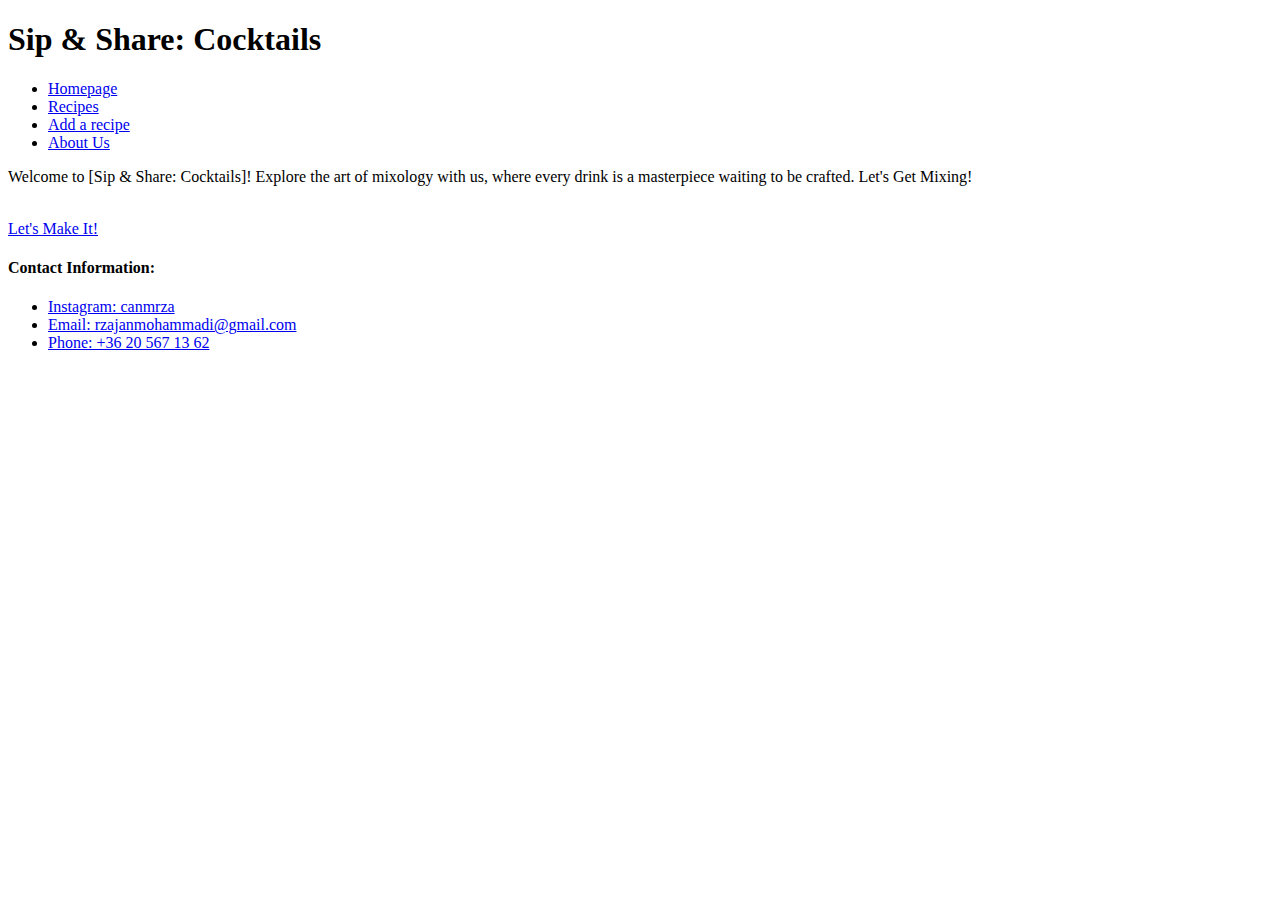
==== index.html @ 2dca1da7 "Update index.html" ====
<!DOCTYPE html>
<html lang="en">
  <head>
    <meta charset="UTF-8" />
    <meta name="viewport" content="width=device-width, initial-scale=1.0" />
    <title>Sip & Share: Cocktails</title>
    <link rel="stylesheet" href="style.css" />
  </head>
  <body>
    <div class="container">
      <div class="header-nav">
        <h1>Sip & Share: Cocktails</h1>
        <nav>
          <ul>
            <li><a href="index.html">Homepage</a></li>
            <li><a href="Recipes.html">Recipes</a></li>
            <li><a href="Add_A_Recipe.html">Add a recipe</a></li>
            <li><a href="About_us.html">About Us</a></li>
          </ul>
        </nav>
      </div>

      <main>
        <div class="promo">
          <p>
            Welcome to [Sip & Share: Cocktails]! Explore the art of mixology
            with us, where every drink is a masterpiece waiting to be crafted.
            Let's Get Mixing!
          </p>
          <br />
          <a href="Recipes.html" class="button-link">Let's Make It!</a>
        </div>
      </main>
      <div class="footer">
        <h4>Contact Information:</h4>
        <ul class="contact-list">
          <li>
            <a href="https://www.instagram.com/canmrza/">Instagram: canmrza</a>
          </li>
          <li>
            <a href="mailto:rzajanmohammadi@gmail.com"
              >Email: rzajanmohammadi@gmail.com</a
            >
          </li>
          <li>
            <a href="tel:+36205671362">Phone: +36 20 567 13 62</a>
          </li>
        </ul>
      </div>
    </div>
  </body>
</html>
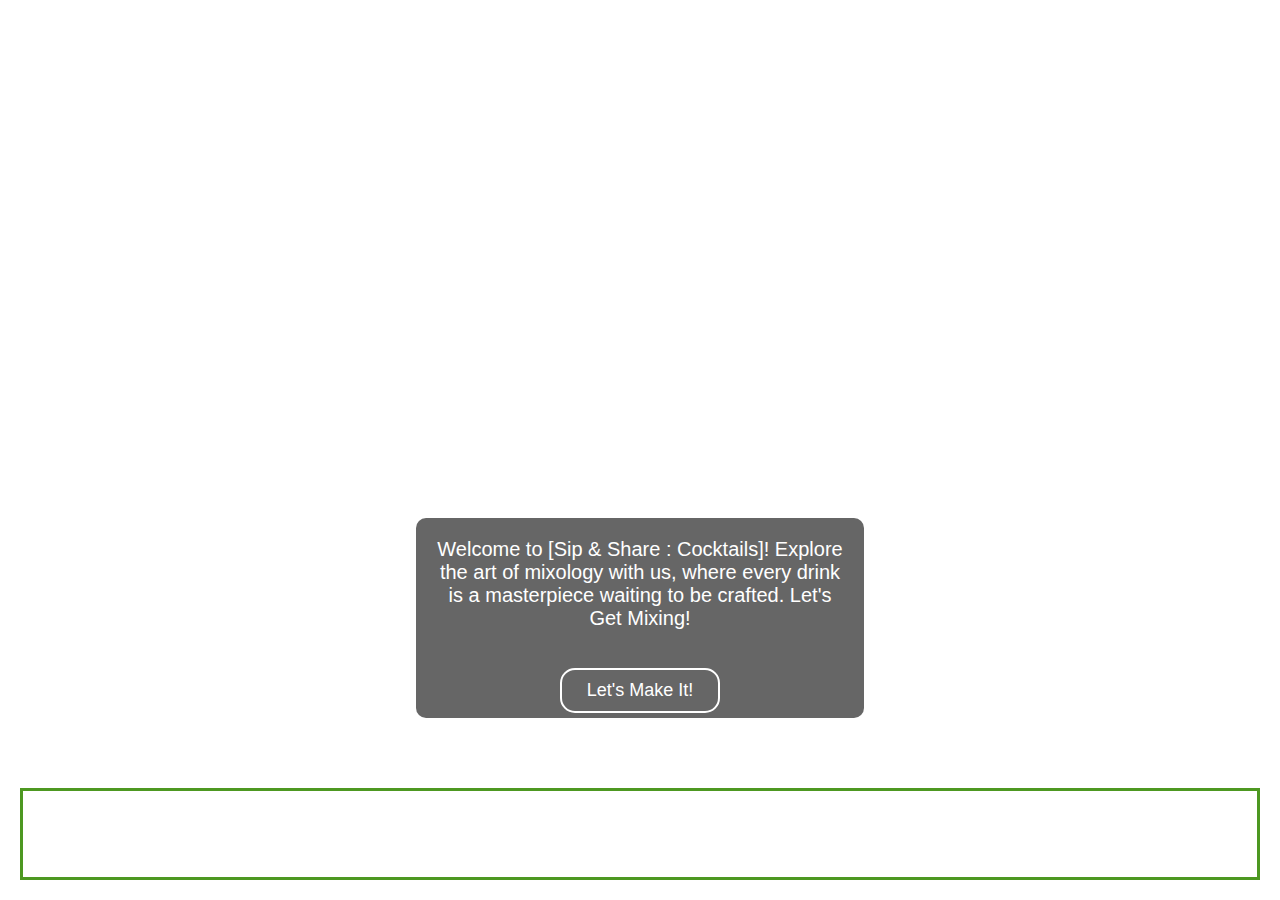
==== commit ae032f2d: "Add files via upload" ====
--- a/index.html
+++ b/index.html
@@ -1,52 +1,52 @@
-<!DOCTYPE html>
-<html lang="en">
-  <head>
-    <meta charset="UTF-8" />
-    <meta name="viewport" content="width=device-width, initial-scale=1.0" />
-    <title>Sip & Share: Cocktails</title>
-    <link rel="stylesheet" href="style.css" />
-  </head>
-  <body>
-    <div class="container">
-      <div class="header-nav">
-        <h1>Sip & Share: Cocktails</h1>
-        <nav>
-          <ul>
-            <li><a href="index.html">Homepage</a></li>
-            <li><a href="Recipes.html">Recipes</a></li>
-            <li><a href="Add_A_Recipe.html">Add a recipe</a></li>
-            <li><a href="About_us.html">About Us</a></li>
-          </ul>
-        </nav>
-      </div>
-
-      <main>
-        <div class="promo">
-          <p>
-            Welcome to [Sip & Share: Cocktails]! Explore the art of mixology
-            with us, where every drink is a masterpiece waiting to be crafted.
-            Let's Get Mixing!
-          </p>
-          <br />
-          <a href="Recipes.html" class="button-link">Let's Make It!</a>
-        </div>
-      </main>
-      <div class="footer">
-        <h4>Contact Information:</h4>
-        <ul class="contact-list">
-          <li>
-            <a href="https://www.instagram.com/canmrza/">Instagram: canmrza</a>
-          </li>
-          <li>
-            <a href="mailto:rzajanmohammadi@gmail.com"
-              >Email: rzajanmohammadi@gmail.com</a
-            >
-          </li>
-          <li>
-            <a href="tel:+36205671362">Phone: +36 20 567 13 62</a>
-          </li>
-        </ul>
-      </div>
-    </div>
-  </body>
-</html>
+<!DOCTYPE html>
+<html lang="en">
+  <head>
+    <meta charset="UTF-8" />
+    <meta name="viewport" content="width=device-width, initial-scale=1.0" />
+    <title>Sip & Share: Cocktails</title>
+    <link rel="stylesheet" href="style.css" />
+  </head>
+  <body>
+    <div class="container">
+      <div class="header-nav">
+        <h1>Sip & Share: Cocktails</h1>
+        <nav>
+          <ul>
+            <li><a href="index.html">Homepage</a></li>
+            <li><a href="Recipes.html">Recipes</a></li>
+            <li><a href="Add_A_Recipe.html">Add a recipe</a></li>
+            <li><a href="About_us.html">About Us</a></li>
+          </ul>
+        </nav>
+      </div>
+
+      <main>
+        <div class="promo">
+          <p>
+            Welcome to [Sip & Share : Cocktails]! Explore the art of mixology
+            with us, where every drink is a masterpiece waiting to be crafted.
+            Let's Get Mixing!
+          </p>
+          <br />
+          <a href="Recipes.html" class="button-link">Let's Make It!</a>
+        </div>
+      </main>
+      <div class="footer">
+        <h4>Contact Information:</h4>
+        <ul class="contact-list">
+          <li>
+            <a href="https://www.instagram.com/canmrza/">Instagram: canmrza</a>
+          </li>
+          <li>
+            <a href="mailto:rzajanmohammadi@gmail.com"
+              >Email: rzajanmohammadi@gmail.com</a
+            >
+          </li>
+          <li>
+            <a href="tel:+36205671362">Phone: +36 20 567 13 62</a>
+          </li>
+        </ul>
+      </div>
+    </div>
+  </body>
+</html>
--- a/style.css
+++ b/style.css
@@ -0,0 +1,241 @@
+* {
+  margin: 0;
+  padding: 0;
+  box-sizing: border-box;
+}
+
+body {
+  font-family: Arial, sans-serif;
+  background-image: url("background.jpg");
+  background-size: cover;
+  background-position: center;
+  color: white;
+}
+
+.container {
+  display: flex;
+  flex-direction: column;
+  min-height: 100vh;
+}
+
+.header-nav {
+  display: flex;
+  justify-content: space-between;
+  align-items: center;
+  padding: 20px;
+}
+
+.header-nav h1 {
+  font-size: 36px;
+  font-weight: bold;
+  margin: 0;
+}
+
+nav ul {
+  display: flex;
+  list-style-type: none;
+  margin: 0;
+  padding: 0;
+}
+
+nav a {
+  color: white;
+  text-decoration: none;
+}
+
+nav ul li {
+  margin-left: 20px;
+}
+
+nav ul li a {
+  display: block;
+  text-decoration: none;
+}
+
+main {
+  flex: 1;
+  display: flex;
+  align-items: flex-end;
+  justify-content: center;
+  padding-bottom: 50px;
+}
+
+.promo {
+  text-align: center;
+  background: rgba(0, 0, 0, 0.6);
+  padding: 20px;
+  border-radius: 10px;
+  height: 200px;
+  width: 35%;
+}
+
+.promo p {
+  font-size: 20px;
+  margin-bottom: 20px;
+}
+
+.button-link {
+  display: inline-block;
+  font-size: 18px;
+  background-color: transparent;
+  color: white;
+  border: 2px solid white;
+  padding: 10px 25px;
+  cursor: pointer;
+  transition: background-color 0.5s, color 0.5s;
+  border-radius: 15px;
+  text-decoration: none;
+}
+
+.button-link:hover {
+  background-color: white;
+  color: black;
+}
+
+.footer {
+  margin: 20px;
+  text-align: center;
+  padding: 20px;
+  border: 3px solid rgb(77, 152, 33);
+}
+
+.contact-list {
+  display: flex;
+  justify-content: center;
+  list-style-type: none;
+  padding: 0;
+  margin-top: 10px;
+}
+
+.contact-list li {
+  margin: 0 100px;
+}
+
+.contact-list a {
+  color: white;
+  text-decoration: none;
+}
+
+.contact-list a:hover {
+  text-decoration: underline;
+}
+
+/* Media Queries for Responsiveness */
+@media (max-width: 1024px) {
+  .header-nav h1 {
+    font-size: 28px;
+  }
+
+  .nav ul {
+    justify-content: center;
+  }
+
+  .nav ul li {
+    margin-left: 10px;
+  }
+
+  .promo {
+    width: 50%;
+    height: auto;
+    padding: 15px;
+  }
+
+  .promo p {
+    font-size: 18px;
+  }
+
+  .contact-list {
+    flex-direction: column;
+  }
+
+  .contact-list li {
+    margin: 10px 0;
+  }
+}
+
+@media (max-width: 768px) {
+  .header-nav {
+    flex-direction: column;
+    align-items: center;
+    padding: 10px;
+  }
+
+  .header-nav h1 {
+    margin-bottom: 10px;
+  }
+
+  .nav ul {
+    flex-direction: column;
+    align-items: center;
+  }
+
+  .nav ul li {
+    margin: 10px 0;
+  }
+
+  .promo {
+    width: 70%;
+    height: auto;
+    padding: 10px;
+  }
+
+  .promo p {
+    font-size: 16px;
+  }
+
+  .button-link {
+    padding: 8px 20px;
+    font-size: 16px;
+  }
+
+  .footer {
+    margin: 10px;
+    padding: 10px;
+    border-width: 2px;
+  }
+
+  .contact-list {
+    flex-direction: column;
+    align-items: center;
+  }
+
+  .contact-list li {
+    margin: 5px 0;
+  }
+}
+
+@media (max-width: 480px) {
+  .header-nav h1 {
+    font-size: 24px;
+  }
+
+  .promo {
+    width: 90%;
+    height: auto;
+    padding: 5px;
+  }
+
+  .promo p {
+    font-size: 14px;
+  }
+
+  .button-link {
+    padding: 5px 15px;
+    font-size: 14px;
+  }
+
+  .footer {
+    margin: 5px;
+    padding: 5px;
+    border-width: 1px;
+  }
+
+  .contact-list {
+    flex-direction: column;
+    align-items: center;
+  }
+
+  .contact-list li {
+    margin: 5px 0;
+  }
+}
